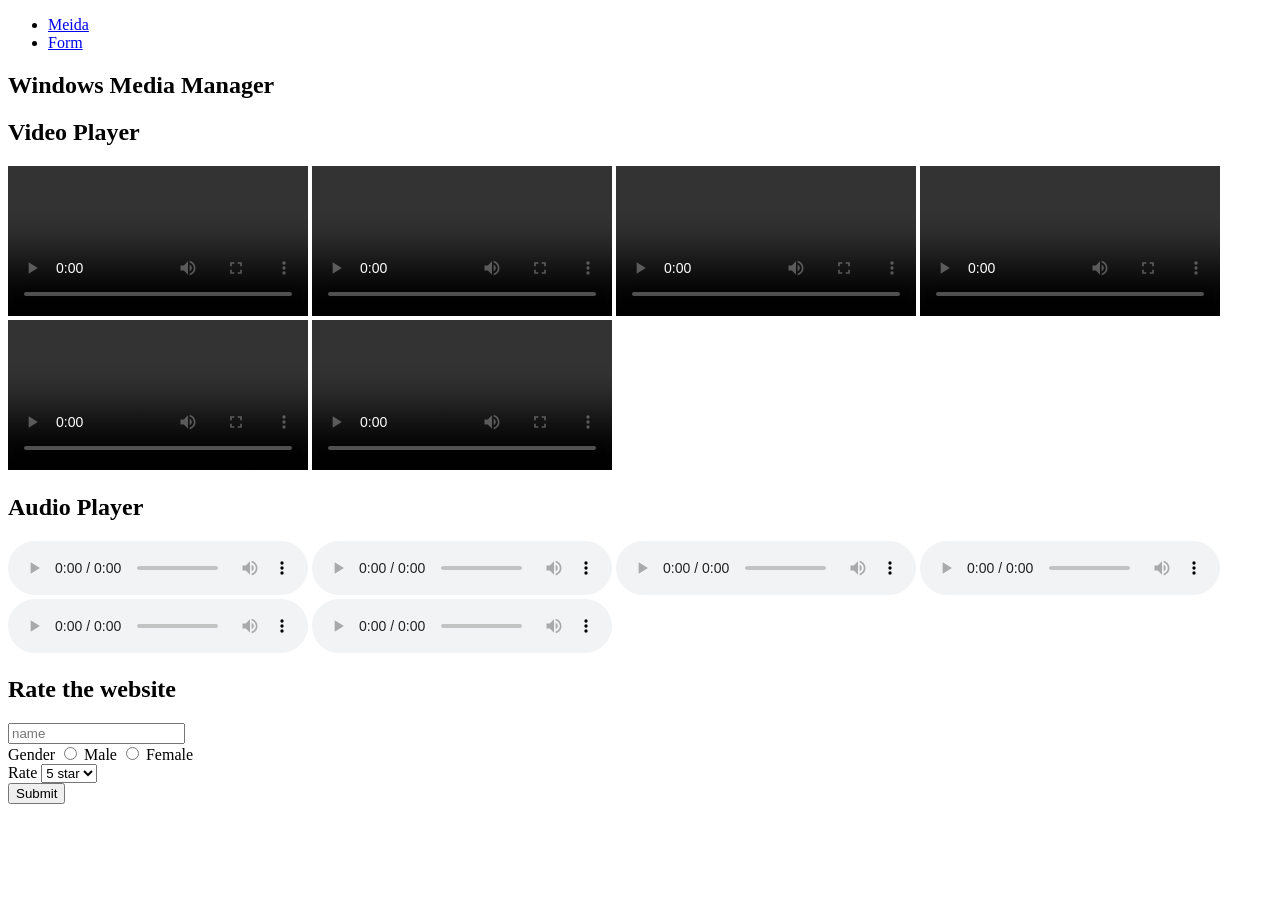
==== Exercise 02/index.html @ 7990fcf4 "Exercise 5" ====
<!DOCTYPE html>
<html lang="en">

<head>
    <meta charset="UTF-8">
    <meta name="viewport" content="width=device-width, initial-scale=1.0">
    <title>Windows Media Manager</title>
</head>

<body>
    <header>
        <nav>
            <ul>
                <li><a href="#media">Meida</a></li>
                <li><a href="#Form">Form</a></li>
            </ul>
        </nav>
    </header>
    <main>
        <section id="Window media manager" id="media">
            <h1>Windows Media Manager</h1>
            <div id="video">
                <h2>Video Player</h2>
                <video src="1.mp4" controls></video>
                <video src="2.mp4" controls></video>
                <video src="3.mp4" controls></video>
                <video src="4.mp4" controls></video>
                <video src="5.mp4" controls></video>
                <video src="6.mp4" controls></video>
            </div>
            <div id="audio">
                <h2>Audio Player</h2>
                <audio src="1.mp3" controls></audio>
                <audio src="2.mp3" controls></audio>
                <audio src="3.mp3" controls></audio>
                <audio src="4.mp3" controls></audio>
                <audio src="5.mp3" controls></audio>
                <audio src="6.mp3" controls></audio>
            </div>
        </section>
        <section id="Form">
            <h1>Rate the website</h1>
            <form action="">
                <div>
                    <label for="name"></label>
                    <input type="text" name="name" id="name" placeholder="name">
                </div>
                <div>
                    <label for="gender">Gender</label>
                    <input type="radio" name="gender" id="male">
                    <label for="male">Male</label>
                    <input type="radio" name="gender" id="female">
                    <label for="female">Female</label>
                </div>
                <label for="rate">Rate</label>
                <select name="rate" id="rate">
                    <option value="5">5 star</option>
                    <option value="4">4 star</option>
                    <option value="3">3 star</option>
                    <option value="2">2 star</option>
                    <option value="1">1 star</option>
                </select>
                <div>
                    <button>Submit</button>
                </div>
            </form>
        </section>
    </main>
</body>

</html>
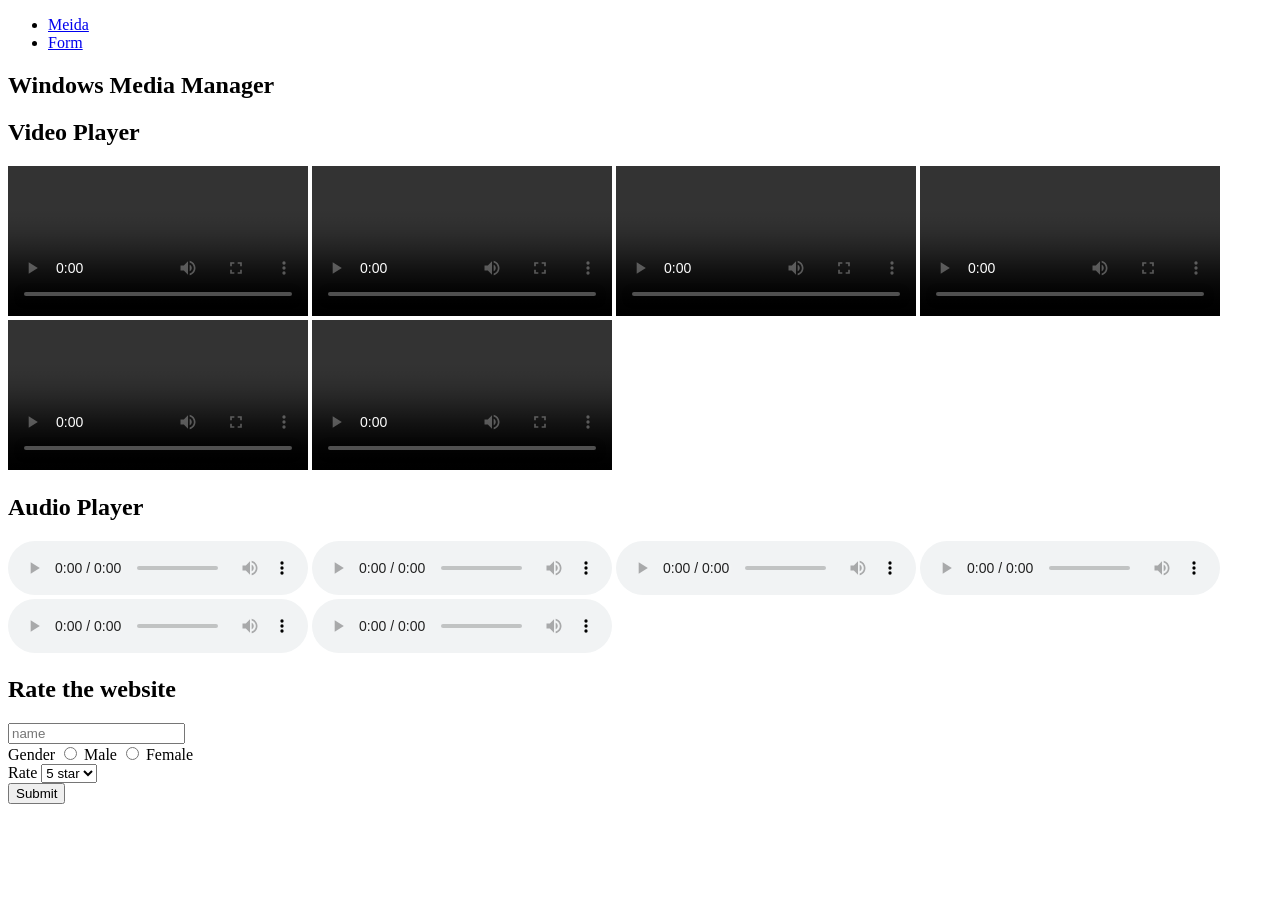
==== commit 3238a88b: "Update index.html" ====
--- a/Exercise 02/index.html
+++ b/Exercise 02/index.html
@@ -4,6 +4,7 @@
 <head>
     <meta charset="UTF-8">
     <meta name="viewport" content="width=device-width, initial-scale=1.0">
+    <meta name="description" content="Exercise 02">
     <title>Windows Media Manager</title>
 </head>
 
